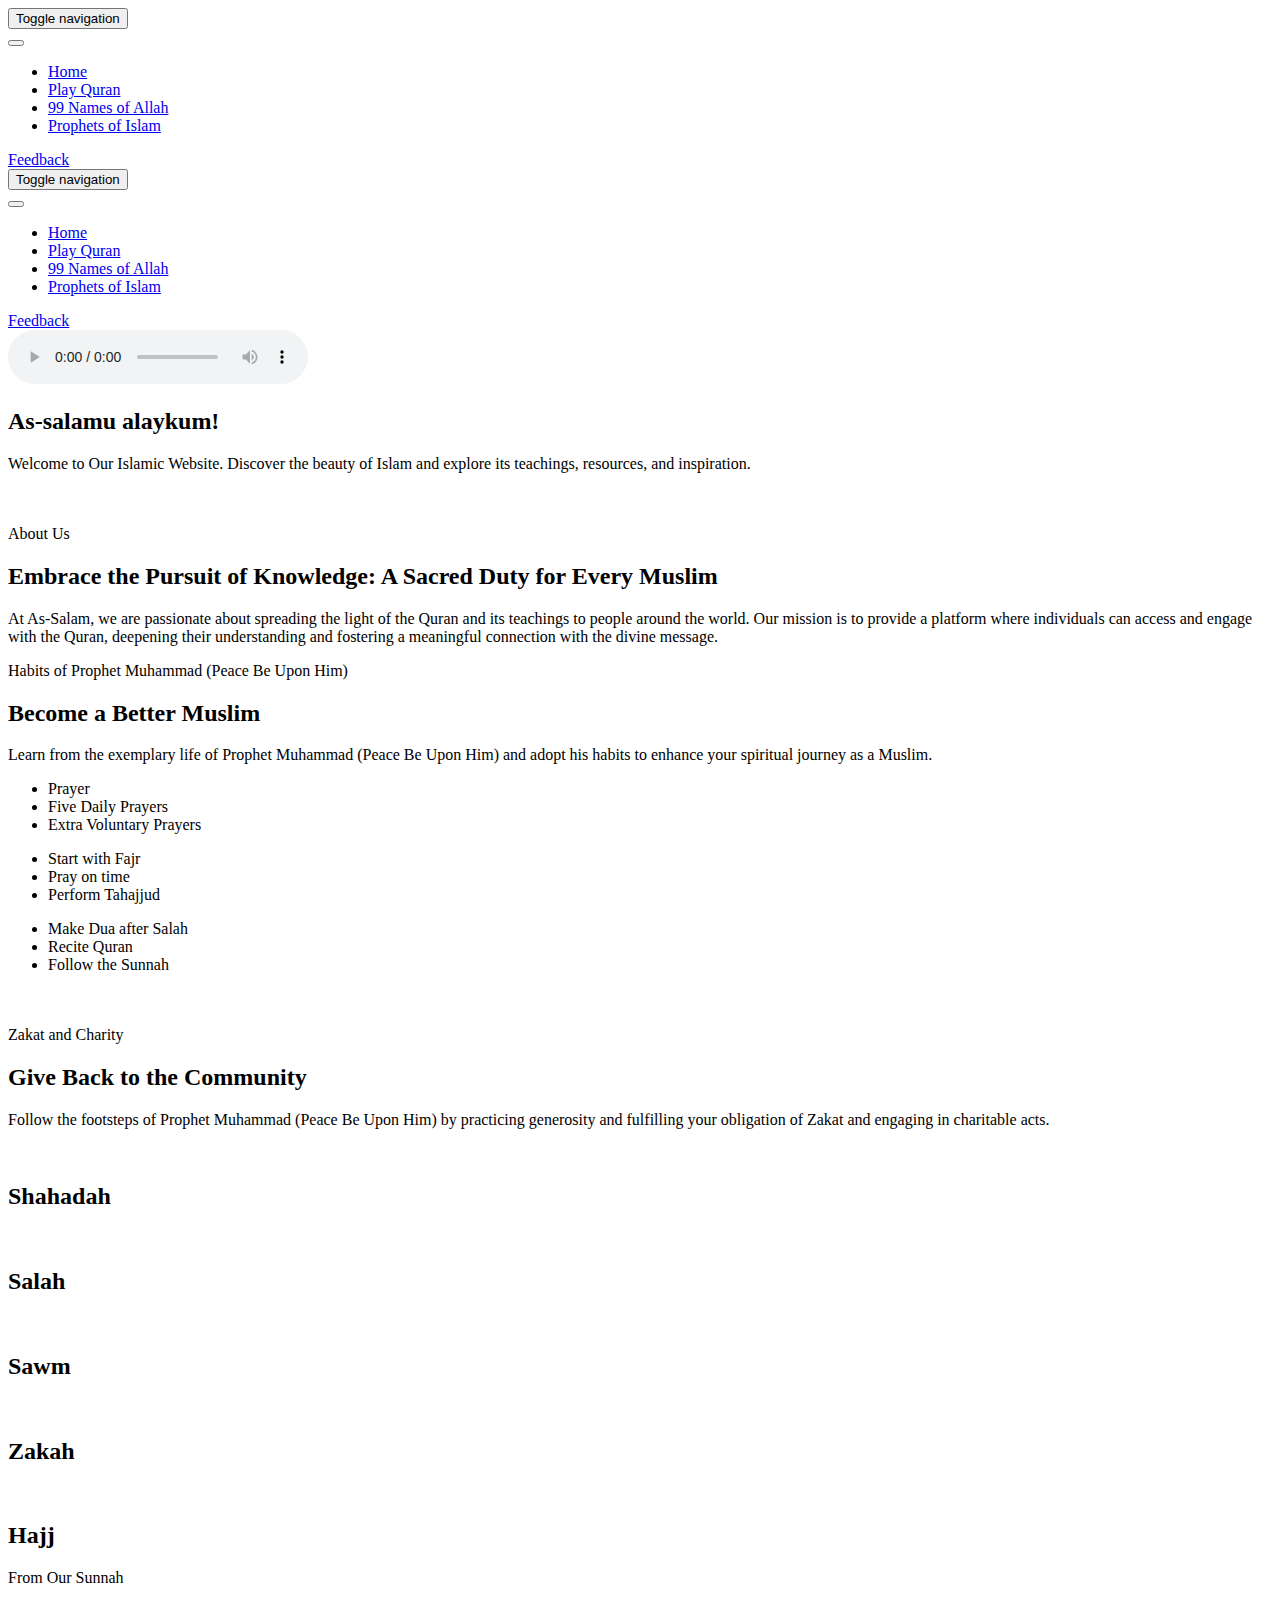
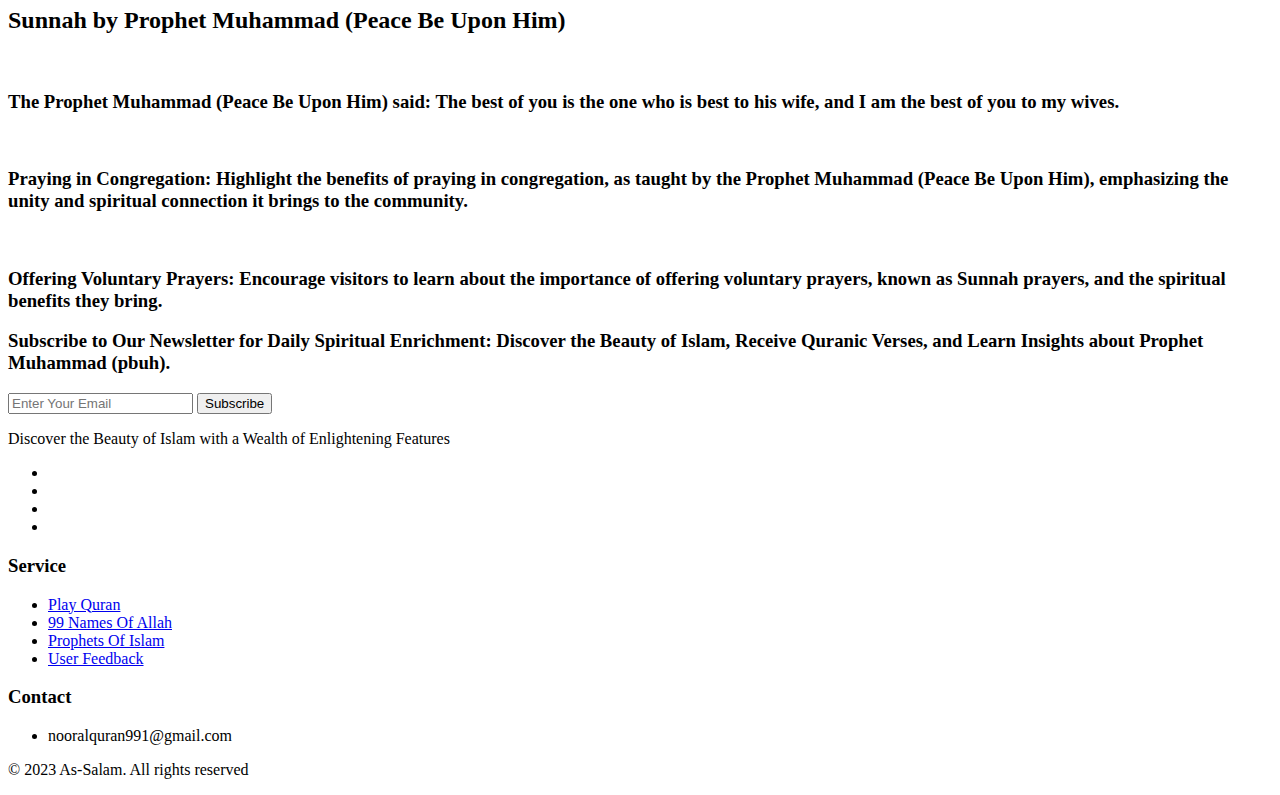
==== index.html @ 2138e6b2 "initialcommit" ====
<!DOCTYPE html><html lang="en"><head>
    <meta charset="utf-8">

    <!-- Required meta tags -->
    <meta charset="utf-8">
    <meta name="viewport" content="width=device-width, initial-scale=1, shrink-to-fit=no">
    <meta property="og:url" content="https://as-salam.online">
    <meta property="og:title" content="As-Salam">
    <meta property="og:image" content="https://github.com/As-Salam1.png">
    <meta name="og:description" content="Discover the beauty of Islam and explore its teachings, resources, and inspiration.">
    <meta name="theme-color" content="#4295f5">

    <meta http-equiv="X-UA-Compatible" content="IE=edge">
    <meta name="viewport" content="width=device-width, initial-scale=1">
    <meta name="author" content="wpoceans">
    <link rel="icon" type="image/png" href="Quran.jpg">
    <title>As-Salam</title>
    <link href="css/themify-icons.css" rel="stylesheet">
    <link href="css/font-awesome.min.css" rel="stylesheet">
    <link href="css/flaticon.css" rel="stylesheet">
    <link href="css/bootstrap.min.css" rel="stylesheet">
    <link href="css/animate.css" rel="stylesheet">
    <link href="css/owl.carousel.css" rel="stylesheet">
    <link href="css/owl.theme.css" rel="stylesheet">
    <link href="css/slick.css" rel="stylesheet">
    <link href="css/slick-theme.css" rel="stylesheet">
    <link href="css/swiper.min.css" rel="stylesheet">
    <link href="css/owl.transitions.css" rel="stylesheet">
    <link href="css/jquery.fancybox.css" rel="stylesheet">
    <link href="css/odometer-theme-default.css" rel="stylesheet">
    <link href="css/nice-select.css" rel="stylesheet">
    <link href="css/style.css" rel="stylesheet">
    <!-- HTML5 shim and Respond.js for IE8 support of HTML5 elements and media queries -->
    <!--[if lt IE 9]>
    <script src="https://oss.maxcdn.com/html5shiv/3.7.3/html5shiv.min.js"></script>
    <script src="https://oss.maxcdn.com/respond/1.4.2/respond.min.js"></script>
    <![endif]-->
</head>

<body>
<!-- start page-wrapper -->
    <div class="page-wrapper">
        <!-- start preloader -->
        <div class="preloader">
            <div class="sk-folding-cube">
                <div class="sk-cube1 sk-cube"></div>
                <div class="sk-cube2 sk-cube"></div>
                <div class="sk-cube4 sk-cube"></div>
                <div class="sk-cube3 sk-cube"></div>
            </div>
        </div>
        <!-- end preloader -->
        <!-- Start header -->
        <header id="header" class="wpo-site-header wpo-header-style-3">
            <nav class="navigation navbar navbar-default">
                <div class="container">
                    <div class="navbar-header">
                        <button type="button" class="open-btn">
                            <span class="sr-only">Toggle navigation</span>
                            <span class="icon-bar"></span>
                            <span class="icon-bar"></span>
                            <span class="icon-bar"></span>
                        </button>              
                    </div>
                    <div id="navbar" class="navbar-collapse collapse navbar-right navigation-holder">
                        <button class="close-navbar"><i class="ti-close"></i></button>
                        <ul class="nav navbar-nav">
                            <li class="menu-item-has-children">
                                <a href="https://as-salam.online">Home</a>
                            </li>
                            <li><a href="https://as-salam.online/Quran">Play Quran</a></li>
                            <li class="menu-item-has-children">
                                <a href="https://as-salam.online/names_of_allah">99 Names of Allah</a>
                            </li>
                            <li><a href="https://as-salam.online/Prophets">Prophets of Islam</a></li>

                    </div><!-- end of nav-collapse -->
                    <div class="cart-search-contact">
                        <div class="btns">
                            <a href="https://as-salam.online/Feedback" class="theme-btn">Feedback</a>
                        </div>
                    </div>
                </div><!-- end of container -->
            </nav>
        </header>
        <!-- end of header -->
        <!-- start of hero -->
        <section class="hero hero-style-2">
            <div class="hero-slider">
                <div class="slide">
                    <div class="container">
                        <div class="row">
                            <div class="col col-lg-8 col-md-7 slide-caption">
                                <div class="slide-top">
                                            <div class="audio-player">
        <audio id="quran-audio" controls></audio>
                                </div>
                                <div class="slide-title">
                                    <h2>As-salamu alaykum! </h2>
                                </div>
                                <div class="slide-subtitle">
                                    <p>Welcome to Our Islamic Website. Discover the beauty of Islam and explore its teachings, resources, and inspiration.</p>
                                </div>
                                <div class="btns">
                                    
                                </div>
                            </div>
                        </div>
                    </div>
                    <div class="right-vec">
                        <img src="images/img-3.png" alt>
                        <div class="right-border">
                            <div class="right-icon"><i class="fi flaticon-quran"></i></div>
                            <div class="right-icon"><i class="fi flaticon-taj-mahal-1"></i></div>
                            <div class="right-icon"><i class="fi flaticon-allah-word"></i></div>
                            <div class="right-icon"><i class="fi flaticon-muhammad-word"></i></div>
                            <div class="right-icon"><i class="fi flaticon-prayer"></i></div>
                            <div class="right-icon"><i class="fi flaticon-business-and-finance"></i></div>
                        </div>
                    </div>
                </div>
            </div>
        </section>
        <!-- end of hero slider -->
        <!-- wpo-about-area start -->
        <div class="wpo-about-area section-padding">
            <div class="container">
                <div class="wpo-about-wrap">
                    <div class="row">
                        <div class="col-lg-6 col-md-6 col-sm-12">
                            <div class="wpo-about-img-3">
                                <img src="images/about3.png" alt>
                            </div>
                        </div>
                        <div class="col-lg-6 col-md-6 colsm-12">
                            <div class="wpo-about-text">
                                <div class="wpo-section-title">
                                    <span>About Us</span>
                                    <h2>Embrace the Pursuit of Knowledge: A Sacred Duty for Every Muslim</h2>
                                </div>
                                <p>At As-Salam, we are passionate about spreading the light of the Quran and its teachings to people around the world. Our mission is to provide a platform where individuals can access and engage with the Quran, deepening their understanding and fostering a meaningful connection with the divine message.</p>

                                        </li>
                                    </ul>
                                </div>
                            </div>
                        </div>
                    </div>
                </div>

        <!-- wpo-about-area end -->
        <!-- service-area-start -->
        <div class="service-area section-padding">
            <div class="container">
                <div class="service-wrap">
                    <div class="row">
                        <div class="col-lg-6 col-md-8">
                            <div class="service-item">
                                <div class="service-title">
                                    <span>Habits of Prophet Muhammad (Peace Be Upon Him)</span>
                                    <h2>Become a Better Muslim</h2>
                                    <p>Learn from the exemplary life of Prophet Muhammad (Peace Be Upon Him) and adopt his habits to enhance your spiritual journey as a Muslim.</p>
                                </div>
                                <div class="routine-table">
                                    <ul class="routne-head">
                                        <li>Prayer</li>
                                        <li>Five Daily Prayers</li>
                                        <li>Extra Voluntary Prayers</li>
                                    </ul>
                                    <ul>
                                        <li>Start with Fajr</li>
                                        <li>Pray on time</li>
                                        <li>Perform Tahajjud</li>
                                    </ul>
                                    <ul>
                                        <li>Make Dua after Salah</li>
                                        <li>Recite Quran</li>
                                        <li>Follow the Sunnah</li>
                                    </ul>
                                </div>
                                <div class="btns">
                                    
                                </div>
                            </div>
                        </div>
                        <div class="col-lg-6 col-lg-4">
                            <div class="service-img">
                                <img src="images/img-1_1.png" alt>
                            </div>
                        </div>
                    </div>
                </div>
                <div class="service-wrap-s2">
                    <div class="row">
                        <div class="col-lg-6 col-md-4">
                            <div class="service-img">
                                <img src="images/img-2_1.png" alt>
                            </div>
                        </div>
                        <div class="col-lg-6 col-md-8">
                            <div class="service-item">
                                <div class="service-title">
                                    <span>Zakat and Charity</span>
                                    <h2>Give Back to the Community</h2>
                                    <p>Follow the footsteps of Prophet Muhammad (Peace Be Upon Him) by practicing generosity and fulfilling your obligation of Zakat and engaging in charitable acts.</p>
                                </div>
                            </div>
                        </div>
                    </div>
                </div>
            </div>
        </div>
        
        <!-- service-area-start -->
        <!-- pilars-area start -->
        <div class="pilars-area">
            <div class="fluid-container">
                <div class="row-grid">
                    <div class="grid">
                        <div class="pilars-item">
                            <div class="pilarts-img">
                                <img src="images/img-1.png" alt>
                            </div>
                            <div class="pilars-text">
                                <h2>Shahadah</h2>
                            </div>
                        </div>
                    </div>
                    <div class="grid">
                        <div class="pilars-item">
                            <div class="pilarts-img">
                                <img src="images/img-2.png" alt>
                            </div>
                            <div class="pilars-text">
                                <h2>Salah</h2>
                            </div>
                        </div>
                    </div>
                    <div class="grid">
                        <div class="pilars-item">
                            <div class="pilarts-img">
                                <img src="images/img-4.png" alt>
                            </div>
                            <div class="pilars-text">
                                <h2>Sawm</h2>
                            </div>
                        </div>
                    </div>
                    <div class="grid">
                        <div class="pilars-item">
                            <div class="pilarts-img">
                                <img src="images/img-5.png" alt>
                            </div>
                            <div class="pilars-text">
                                <h2>Zakah</h2>
                            </div>
                        </div>
                    </div>
                    <div class="grid">
                        <div class="pilars-item">
                            <div class="pilarts-img">
                                <img src="images/img-6.png" alt>
                            </div>
                            <div class="pilars-text">
                                <h2>Hajj</h2>
                            </div>
                        </div>
                    </div>
                </div>
            </div>
        </div>
        <!-- support-area start -->
        <!-- blog-area start -->
        <div class="blog-area section-padding">
            <div class="container">
                <div class="col-l2">
                    <div class="wpo-section-title">
                        <span>From Our Sunnah</span>
                        <h2>Sunnah by Prophet Muhammad (Peace Be Upon Him)</h2>
                    </div>
                </div>
                <div class="row">
                    <div class="col-lg-4 col-sm-6 col-12 custom-grid">
                        <div class="blog-item">
                            <div class="blog-img">
                                <img src="images/img-1_1.jpg" alt>
                            </div>
                            <div class="blog-content">
                                <h3><a >The Prophet Muhammad (Peace Be Upon Him) said: The best of you is the one who is best to his wife, and I am the best of you to my wives.</a></h3>
                                </ul>
                            </div>
                        </div>
                    </div>
                    <div class="col-lg-4 col-sm-6 col-12 custom-grid">
                        <div class="blog-item">
                            <div class="blog-img">
                                <img src="images/img-2.jpg" alt>
                            </div>
                            <div class="blog-content">
                                <h3><a >Praying in Congregation: Highlight the benefits of praying in congregation, as taught by the Prophet Muhammad (Peace Be Upon Him), emphasizing the unity and spiritual connection it brings to the community.</a></h3>
                                </ul>
                            </div>
                        </div>
                    </div>
                    <div class="col-lg-4 col-sm-6 col-12 custom-grid">
                        <div class="blog-item b-0">
                            <div class="blog-img">
                                <img src="images/img-3.jpg" alt>
                            </div>
                            <div class="blog-content">
                                <h3><a >Offering Voluntary Prayers: Encourage visitors to learn about the importance of offering voluntary prayers, known as Sunnah prayers, and the spiritual benefits they bring.</a></h3>
                                </ul>
                            </div>
                        </div>
                    </div>
                </div>
            </div>
        </div>
        
        <!-- blog-area start -->

        <!-- footer-area start -->
        <div class="wpo-ne-footer">
            <!-- start wpo-news-letter-section -->
            <section class="wpo-news-letter-section">
                <div class="container">
                    <div class="wpo-news-letter-wrap">
                        <div class="row">
                            <div class="col col-md-10 col-md-offset-1 col-sm-8 col-sm-offset-2">
                                <div class="wpo-newsletter">
                                    <form action="https://formsubmit.co/nooralquran991@gmail.com" method="post" enctype="multipart/form-data">
                                    <h3>Subscribe to Our Newsletter for Daily Spiritual Enrichment: Discover the Beauty of Islam, Receive Quranic Verses, and Learn Insights about Prophet Muhammad (pbuh).</h3>
                                    <div class="wpo-newsletter-form">
                                        <form>
                                            <div>
                                            
                                                <input type="email" placeholder="Enter Your Email" name="email" class="form-control">
                                                <input type="hidden" name="_subject" value="Someone has Subscribed to the Newsletter">
                                                <input type="hidden" name="_captcha" value="true">
                                                <input type="hidden" name="_template" value="box">
                                                <button type="submit">Subscribe</button>
                                            </div>
                                        </form>
                                    </div>
                                </div>
                            </div>
                        </div>
                    </div>
                </div> <!-- end container -->
            </section>
            <!-- end wpo-news-letter-section -->
            <!-- start wpo-site-footer -->
            <footer class="wpo-site-footer">
                <div class="wpo-upper-footer">
                    <div class="container">
                        <div class="row">
                            <div class="col col-lg-3 col-md-3 col-sm-6">
                                <div class="widget about-widget">
                                    <div class="logo widget-title">
                                    </div>
                                    <p>Discover the Beauty of Islam with a Wealth of Enlightening Features</p>
                                    <ul>
                                        <li><a href="#"><i class=""></i></a></li>
                                        <li><a href="#"><i class="ti-twitter-alt"></i></a></li>
                                        <li><a href="#"><i class="ti-instagram"></i></a></li>
                                        <li><a href="#"><i class=""></i></a></li>
                                    </ul>
                                </div>
                            </div>
                            <div class="col col-lg-3 col-md-3 col-sm-6">
                                <div class="widget link-widget">
                                    <div class="widget-title">
                                        <h3>Service</h3>
                                    </div>
                                    <ul>
                                        <li><a href="https://as-salam.online/Quran">Play Quran</a></li>
                                        <li><a href="https://as-salam.online/names_of_allah">99 Names Of Allah</a></li>
                                        <li><a href="https://as-salam.online/Prophets">Prophets Of Islam</a></li>
                                        <li><a href="https://as-salam.online/Feedback">User Feedback</a></li>
                                    </ul>
                                </div>
                            </div>
                            <div class="col col-lg-2 col-md-3 col-sm-6">
                                <div class="widget market-widget wpo-service-link-widget">
                                    <div class="widget-title">
                                        <h3>Contact </h3>
                                    </div>
                                    <div class="contact-ft">
                                        <ul>
                                            <li><i class="fi flaticon-envelope"></i>nooralquran991@gmail.com</li>
                                        </ul>
                                    </div>
                                </div>
                            </div>
                        </div>
                    </div> <!-- end container -->
                </div>
                <div class="wpo-lower-footer">
                    <div class="container">
                        <div class="row">
                            <div class="col col-xs-12">
                                <p class="copyright">© 2023 As-Salam. All rights reserved</p>
                            </div>
                        </div>
                    </div>
                </div>
            </footer>
            <!-- end wpo-site-footer -->
        </div>
    </div>
    <!-- end of page-wrapper -->
    <!-- All JavaScript files
    ================================================== -->
<script>
    window.addEventListener("DOMContentLoaded", function() {
      var pageContent = document.getElementById("page-content");
      var nasheed = document.getElementById("quran-audio");

      nasheed.src = "nasheed.mp3";
      nasheed.autoplay = true;
      
      pageContent.style.display = 'block';
    });
  </script>  

    <script src="js/jquery.min.js"></script>
    <script src="js/bootstrap.min.js"></script>
    <script src="js/circle-progress.min.js"></script>
    <!-- Plugins for this template -->
    <script src="js/jquery-plugin-collection.js"></script>
    <!-- Custom script for this template -->
    <script src="js/script.js"></script>


</body></html>
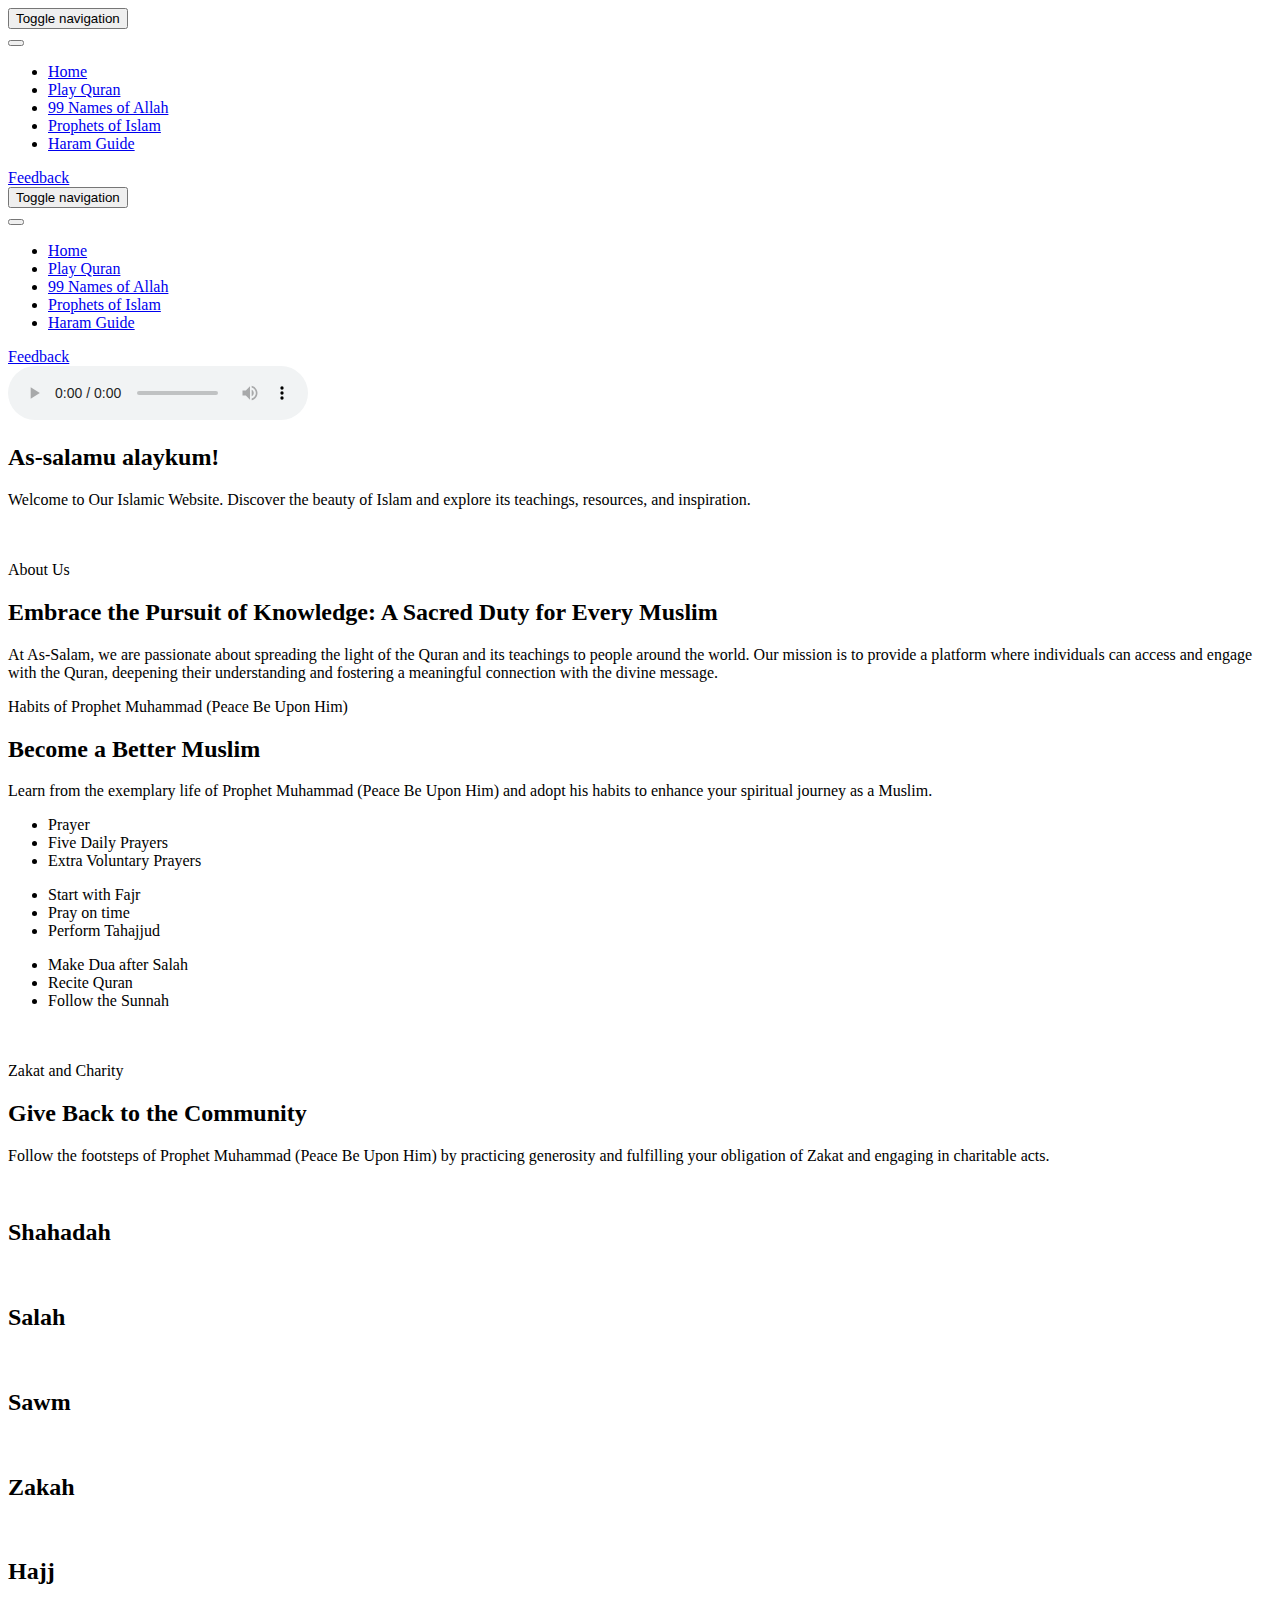
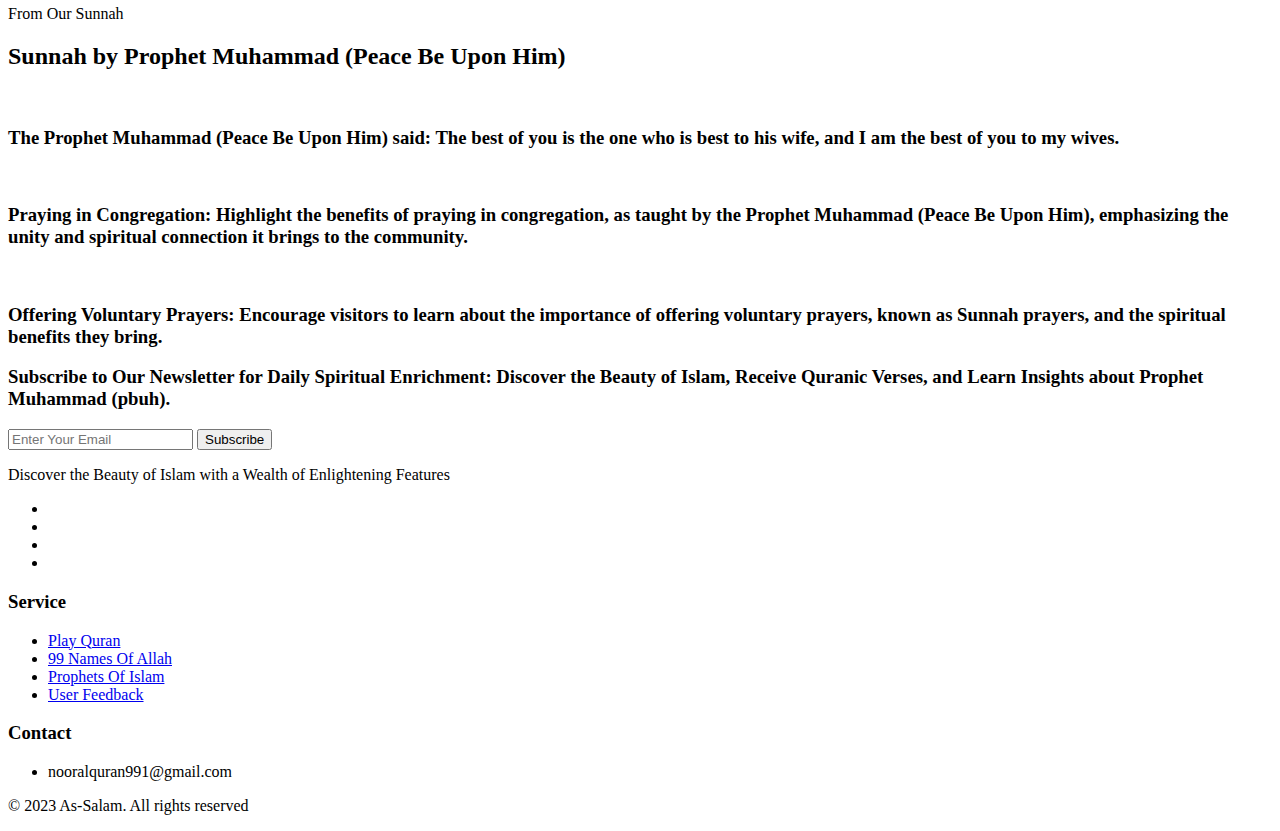
==== commit 4b4d68b0: "initialcommit" ====
--- a/index.html
+++ b/index.html
@@ -73,6 +73,8 @@
                                 <a href="https://as-salam.online/names_of_allah">99 Names of Allah</a>
                             </li>
                             <li><a href="https://as-salam.online/Prophets">Prophets of Islam</a></li>
+                            </li>
+                            <li><a href="HaramGuide.html">Haram Guide</a></li>
 
                     </div><!-- end of nav-collapse -->
                     <div class="cart-search-contact">
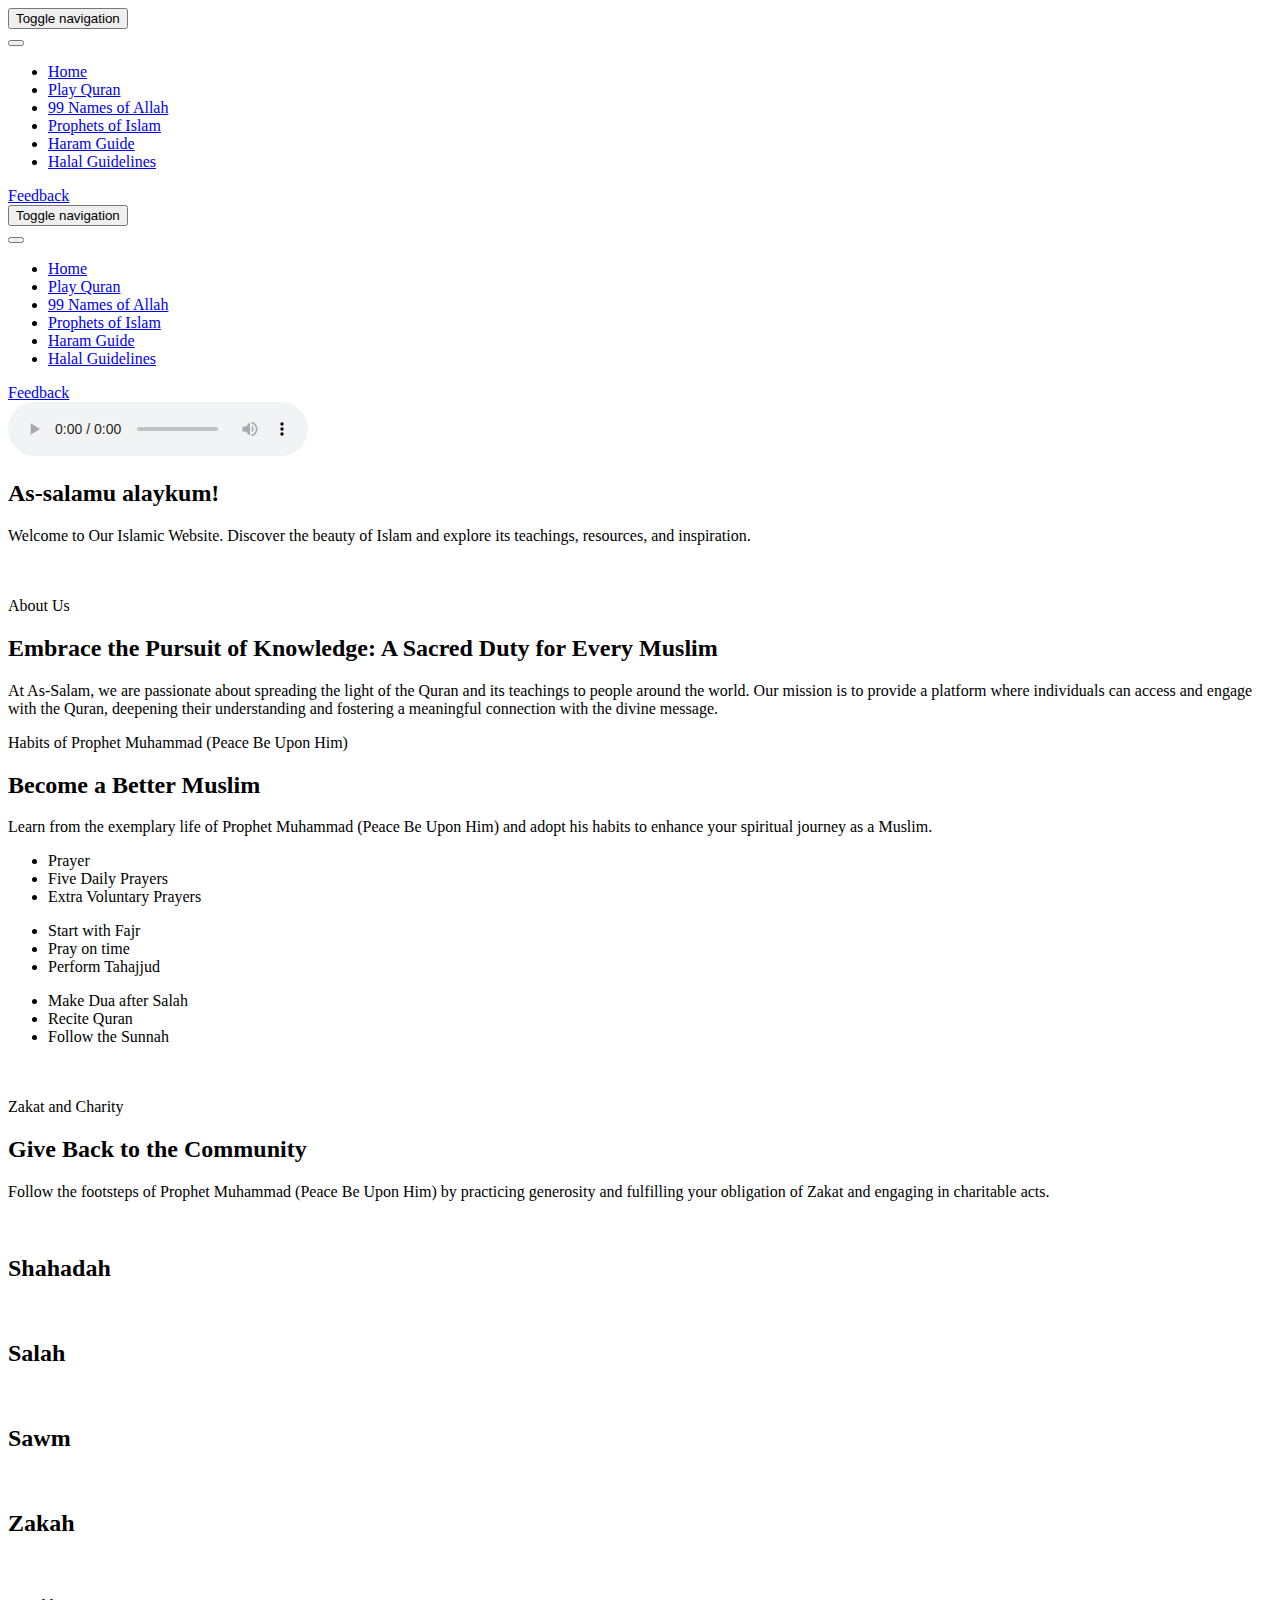
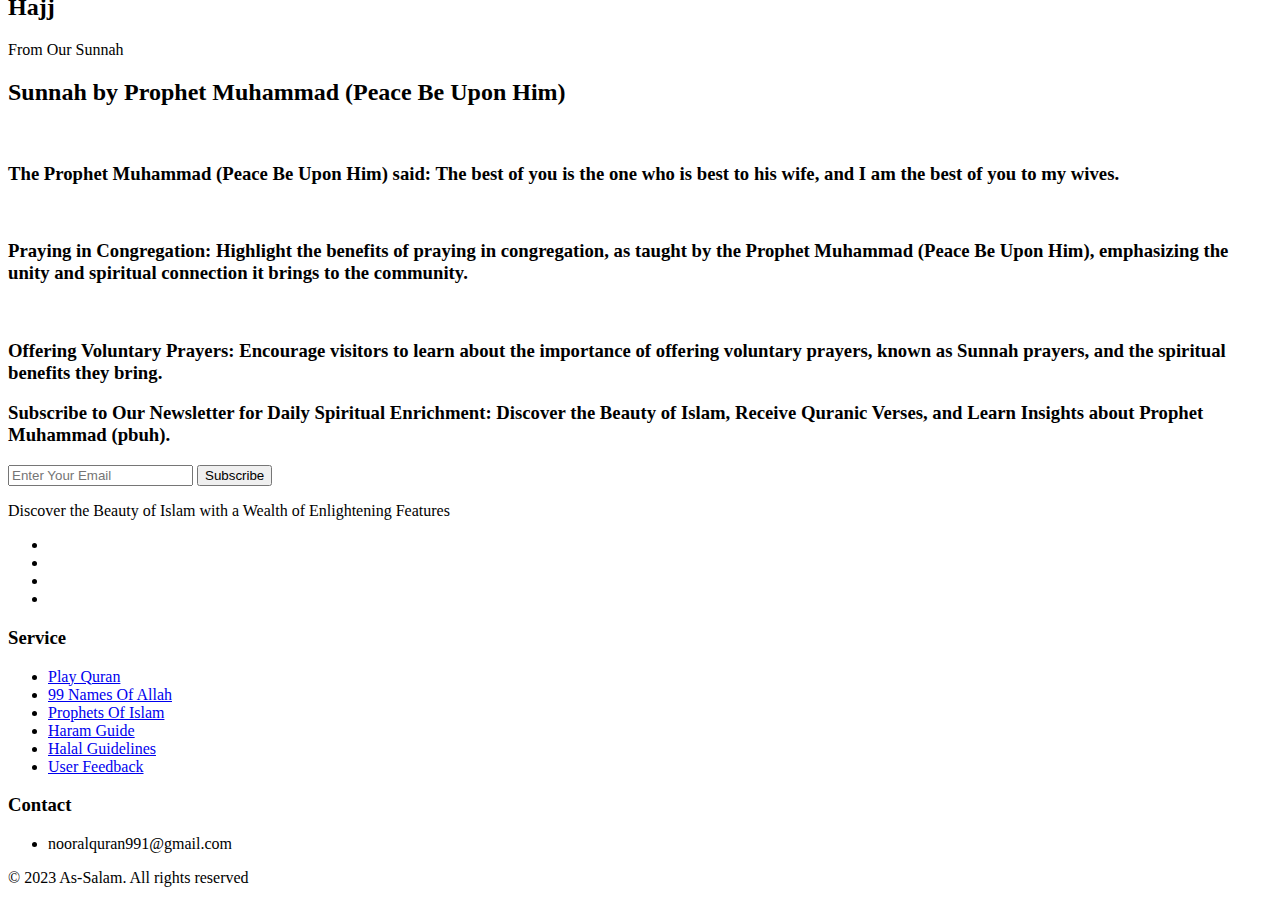
==== commit 3dcd0381: "initialcommit" ====
--- a/index.html
+++ b/index.html
@@ -74,7 +74,9 @@
                             </li>
                             <li><a href="https://as-salam.online/Prophets">Prophets of Islam</a></li>
                             </li>
-                            <li><a href="HaramGuide.html">Haram Guide</a></li>
+                            <li><a href="https://as-salam.online/HaramGuide">Haram Guide</a></li> 
+                        </li>
+                        <li><a href="https://as-salam.online/HalalGuidelines">Halal Guidelines</a></li>
 
                     </div><!-- end of nav-collapse -->
                     <div class="cart-search-contact">
@@ -378,6 +380,8 @@
                                         <li><a href="https://as-salam.online/Quran">Play Quran</a></li>
                                         <li><a href="https://as-salam.online/names_of_allah">99 Names Of Allah</a></li>
                                         <li><a href="https://as-salam.online/Prophets">Prophets Of Islam</a></li>
+                                        <li><a href="https://as-salam.online/HaramGuide">Haram Guide</a></li>
+                                        <li><a href="https://as-salam.online/HalalGuidelines">Halal Guidelines</a></li>
                                         <li><a href="https://as-salam.online/Feedback">User Feedback</a></li>
                                     </ul>
                                 </div>
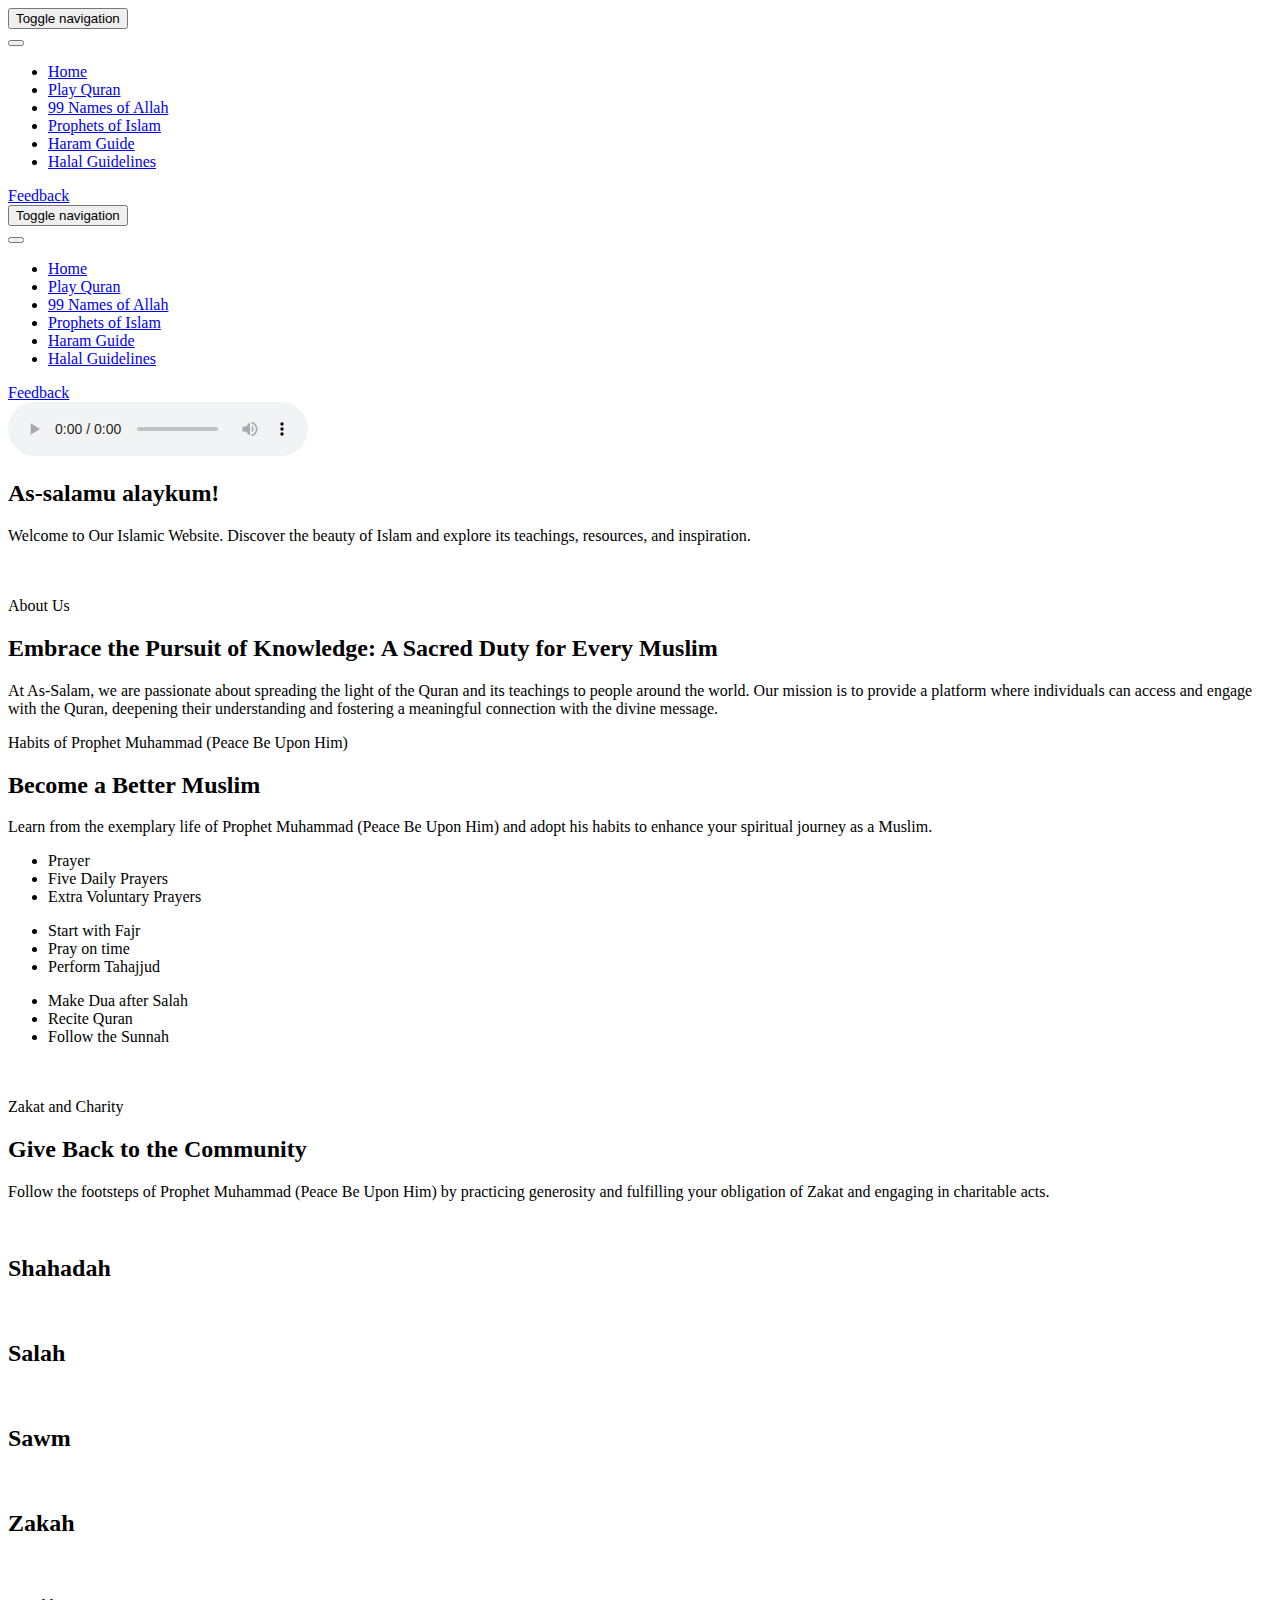
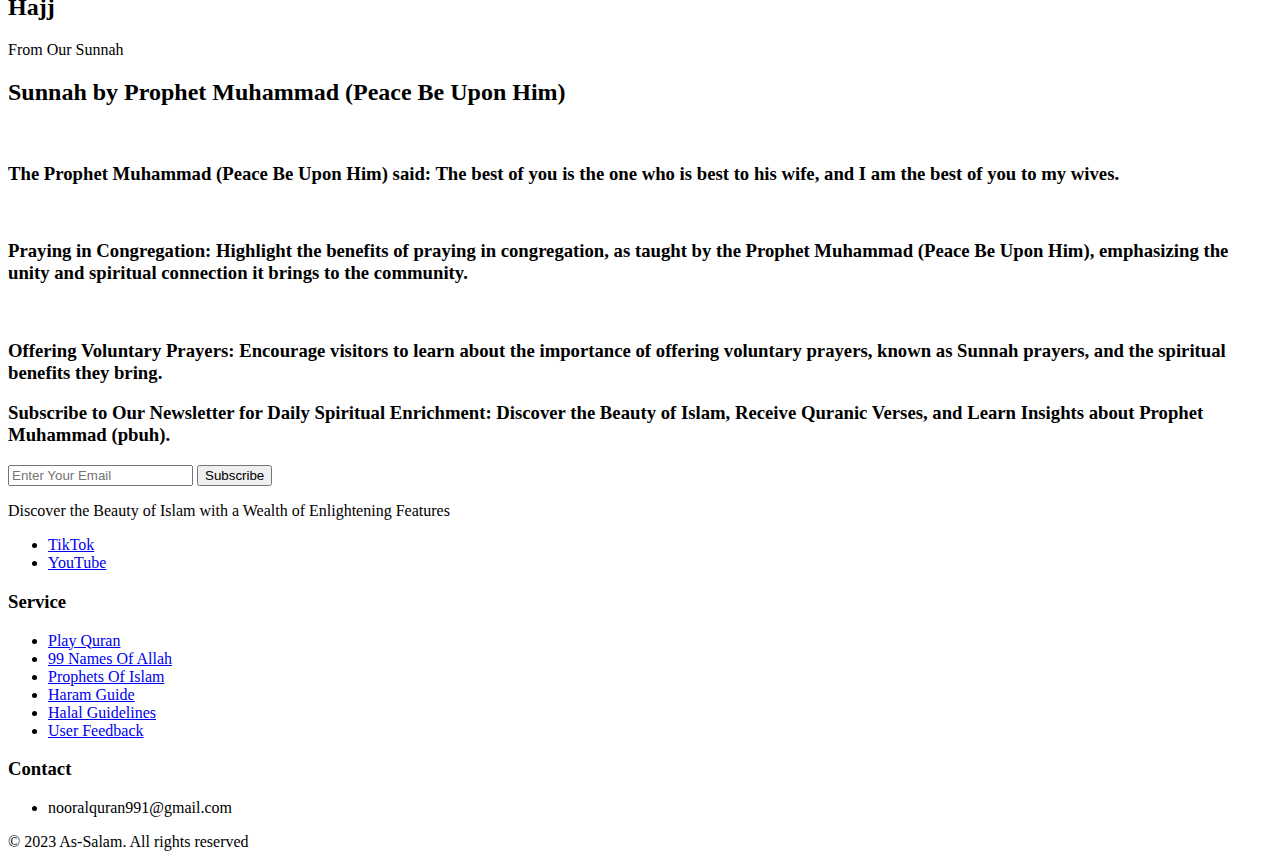
==== commit c7e628fc: "initialcommit" ====
--- a/index.html
+++ b/index.html
@@ -15,6 +15,7 @@
     <meta name="author" content="wpoceans">
     <link rel="icon" type="image/png" href="Quran.jpg">
     <title>As-Salam</title>
+    <link rel="stylesheet" href="https://cdnjs.cloudflare.com/ajax/libs/font-awesome/5.15.4/css/all.min.css" integrity="sha512-o9IY3GZAZ4ZgUbs3/ow3B1jC4h9QHBw4lVbq+Zz/tu8mmi1pGrhk3IF2ilFYj/EdgBRPX9PFDfs3lhcPKe08sg==" crossorigin="anonymous" referrerpolicy="no-referrer" />
     <link href="css/themify-icons.css" rel="stylesheet">
     <link href="css/font-awesome.min.css" rel="stylesheet">
     <link href="css/flaticon.css" rel="stylesheet">
@@ -364,10 +365,9 @@
                                     </div>
                                     <p>Discover the Beauty of Islam with a Wealth of Enlightening Features</p>
                                     <ul>
-                                        <li><a href="#"><i class=""></i></a></li>
-                                        <li><a href="#"><i class="ti-twitter-alt"></i></a></li>
-                                        <li><a href="#"><i class="ti-instagram"></i></a></li>
-                                        <li><a href="#"><i class=""></i></a></li>
+                                    <li><a href="https://www.tiktok.com/@assalam603" target="_blank">TikTok</a></li>
+                                    <li><a href="https://www.youtube.com/@As-Salam565" target="_blank">YouTube</a></li>
+
                                     </ul>
                                 </div>
                             </div>
